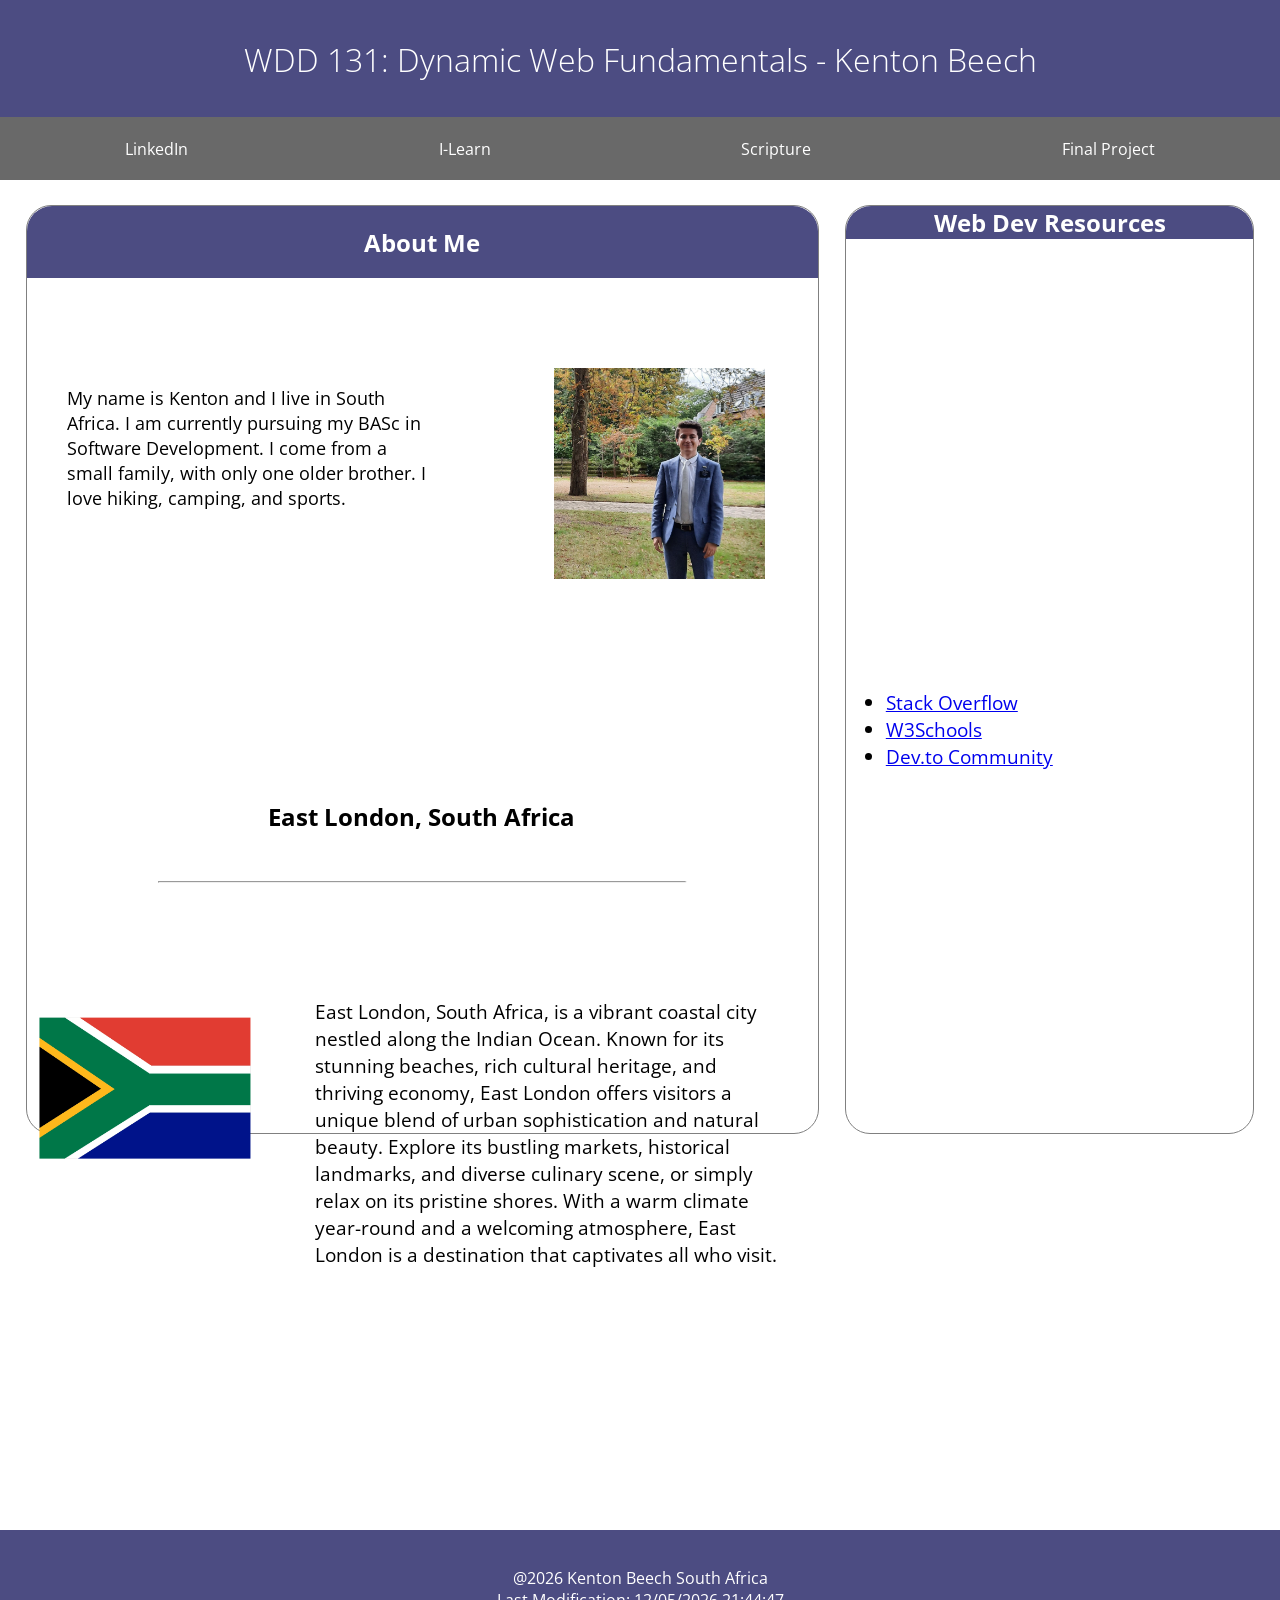
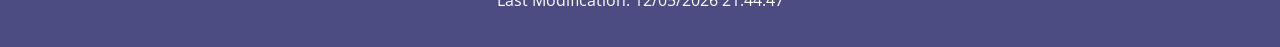
==== index.html @ 015e10ee "Completed week 01 assignment." ====
<!DOCTYPE html>
<html lang="en">
	<head>
		<meta charset="UTF-8" />
		<meta name="viewport" content="width=device-width, initial-scale=1.0" />
		<meta name="author" content="Kenton Beech" />
		<meta
			name="description"
			content="Welcome to Kenton Beech's WDD131 - Dynamic Web Fundamentals webpage! Explore Kenton's projects, insights, and journey through the world of web development."
		/>

		<link rel="stylesheet" href="styles/base.css" />

		<link rel="preconnect" href="https://fonts.googleapis.com" />
		<link rel="preconnect" href="https://fonts.gstatic.com" crossorigin />
		<link
			href="https://fonts.googleapis.com/css2?family=Open+Sans:ital,wght@0,300..800;1,300..800&family=Roboto:wght@100;400&display=swap"
			rel="stylesheet"
		/>

		<script src="scripts/getdates.js" defer></script>

		<title>WDD 131 - Dynamic Web Fundamentals - Kenton Beech</title>
	</head>
	<body>
		<header>
			<div class="heading">
				<h1>WDD 131: Dynamic Web Fundamentals - Kenton Beech</h1>
			</div>

			<div>
				<nav id="navbar">
					<a href="https://www.linkedin.com/in/kenton-beech/" target="_blank"
						>LinkedIn</a
					>
					<a href="https://byui.instructure.com/" target="_blank">I-Learn</a>
					<a
						href="https://www.churchofjesuschrist.org/study/scriptures/bofm/1-ne/3?lang=eng&id=p7#p7"
						target="_blank"
						>Scripture</a
					>
					<a href="final-project">Final Project</a>
				</nav>
			</div>
		</header>

		<main>
			<div class="card-container">
				<section class="card-1">
					<h2 class="about-me">About Me</h2>
					<p class="about-para">
						My name is Kenton and I live in South Africa. I am currently
						pursuing my BASc in Software Development. I come from a small
						family, with only one older brother. I love hiking, camping, and
						sports.
					</p>
					<div class="profile-image">
						<img
							src="images/134724654_727217484899347_242050392112024345_n.jpg"
							alt="Kenton Profile"
						/>
					</div>
					<h2 class="about-place">East London, South Africa</h2>
					<div class="hr-line"><hr /></div>
					<p class="about-place-para">
						East London, South Africa, is a vibrant coastal city nestled along
						the Indian Ocean. Known for its stunning beaches, rich cultural
						heritage, and thriving economy, East London offers visitors a unique
						blend of urban sophistication and natural beauty. Explore its
						bustling markets, historical landmarks, and diverse culinary scene,
						or simply relax on its pristine shores. With a warm climate
						year-round and a welcoming atmosphere, East London is a destination
						that captivates all who visit.
					</p>
					<div class="about-flag">
						<img src="images/Flag-South-Africa.webp" alt="South African Flag" />
					</div>
				</section>

				<section class="card-2">
					<div class="web-dev-resources">
						<h2>Web Dev Resources</h2>
						<ul class="web-dev-links">
							<li><a href="https://stackoverflow.com/">Stack Overflow</a></li>
							<li><a href="https://www.w3schools.com/">W3Schools</a></li>
							<li><a href="https://dev.to/">Dev.to Community</a></li>
						</ul>
					</div>
				</section>
			</div>
		</main>

		<footer>
			<div class="footer">
				<div class="footer-text">
					<p><span id="currentyear"></span> Kenton Beech South Africa</p>
					<p id="lastModified"></p>
				</div>
			</div>
		</footer>
	</body>
</html>
---- styles/base.css ----
* {
	margin: 0;
}

body {
	font-family: 'Open Sans', sans-serif;
	font-weight: 400;
}

main {
	position: relative;
}

h1 {
	font-weight: 100;
}

/* header h1 {
	position: relative;
	background-color: #23335d;
	color: white;
} */

.heading {
	position: relative;
	background-color: rgba(15, 15, 88, 0.747);
	height: 13svh;
}

.heading h1 {
	position: relative;
	color: white;
	text-align: center;
	top: 50%;
	transform: translateY(-50%);
}

#navbar {
	position: relative;
	display: flex;
	justify-content: space-around;
	align-items: center;
	background-color: dimgrey;
	height: 7svh;
}

#navbar a {
	color: white;
	text-decoration: none;
}

#navbar a:hover {
	filter: brightness(0.8);
	text-shadow: 0 0 3px white;
}

.card-container {
	position: relative;
	display: grid;
	grid-template-columns: 30% 30% 30%;
	justify-content: space-evenly;
	top: 25px;
	height: 80svh;
}

/* .card-1 {
	position: relative;
	display: grid;
	border: 1px solid grey;
	grid-template-columns: 1fr 1fr 1fr;
	grid-template-rows: 50px 200px auto 1fr;
	max-width: 60%;
	margin-left: 1svw;
	top: 25px;
	border-radius: 25px;
} */

.card-1 {
	position: relative;
	grid-column: 1/3;
	display: grid;
	grid-template-columns: 1fr 1fr 1fr;
	grid-template-rows: 8svh 20svh 1fr 1.5fr;
	/* top: 25px; */
	border: 1px solid grey;
	border-radius: 25px;
}

.card-2 {
	position: relative;
	display: grid;
	grid-column: 3/5;
	/* top: 25px; */
	border: 1px solid grey;
	border-radius: 25px;
}

.card-2 .web-dev-resources h2 {
	text-align: center;
	background-color: rgba(15, 15, 88, 0.747);
	color: white;
	border-top-right-radius: 25px;
	border-top-left-radius: 25px;
	justify-content: center;
}

.about-me {
	grid-column: 1/4;
	grid-row: 1/2;
	/* position: relative; */
	display: flex;
	align-items: center;
	justify-content: center;
	background-color: rgba(15, 15, 88, 0.747);
	border-top-right-radius: 25px;
	border-top-left-radius: 25px;
	color: white;
}

.card-1 .about-para {
	position: relative;
	grid-column: 1/3;
	grid-row: 2/3;
	font-size: large;
	line-height: 25px;
	width: 70%;
	top: 12svh;
	left: 40px;
}

.card-1 .profile-image {
	position: relative;
	width: 80%;
	height: auto;
	grid-column: 3/-1;
	grid-row: 2/3;
	top: 10svh;
}

.profile-image img {
	max-width: 100%;
	height: auto;
}

.card-1 .about-place {
	/* grid-column: 1/5;
	grid-row: 3/4; */
	position: relative;
	text-align: center;
	top: 38svh;
	height: 40px;
	width: 299%;
}

.hr-line {
	position: relative;
	top: 47svh;
	width: 200%;
	left: 50%;
	transform: translateX(-50%);
}

.card-1 .about-place-para {
	/* grid-column: 2/4;
	grid-row: 4/5; */
	position: relative;
	padding-left: 25px;
	top: 60svh;
	font-size: larger;
	width: 180%;
	left: -100%;
}

.card-1 .about-flag {
	/* grid-column: 1/2;
	grid-row: 4/5; */
	/* left: 10px;
	right: auto; */
	position: relative;
	width: 80%;
	height: auto;
	top: 10svh;
	margin-left: 1svw;
}

.about-flag img {
	position: absolute;
	top: 30svh;
	left: 50%;
	transform: translate(-50%, -50%);
	/* max-width: 100%;
	max-height: 100%; */
	max-width: 100%;
	height: auto;
}

.web-dev-resources .web-dev-links {
	position: relative;
	font-size: larger;
	top: 50svh;
}

.footer {
	position: relative;
	bottom: -70svh;
	height: 13svh;
	text-align: center;
	background-color: rgba(15, 15, 88, 0.747);
	color: white;
}

.footer-text {
	position: relative;
	top: 50%;
	transform: translateY(-50%);
}

/* .card-2 {
	position: relative;
	margin: 0 0 0 auto;
	margin-right: 1svw;
	display: grid;
	border: 1px solid grey;
	grid-template-columns: 1fr;
	grid-template-rows: 50px 200px auto 1fr;
	max-width: 35%;
	border-radius: 25px;
	border: 1px solid grey;
} */
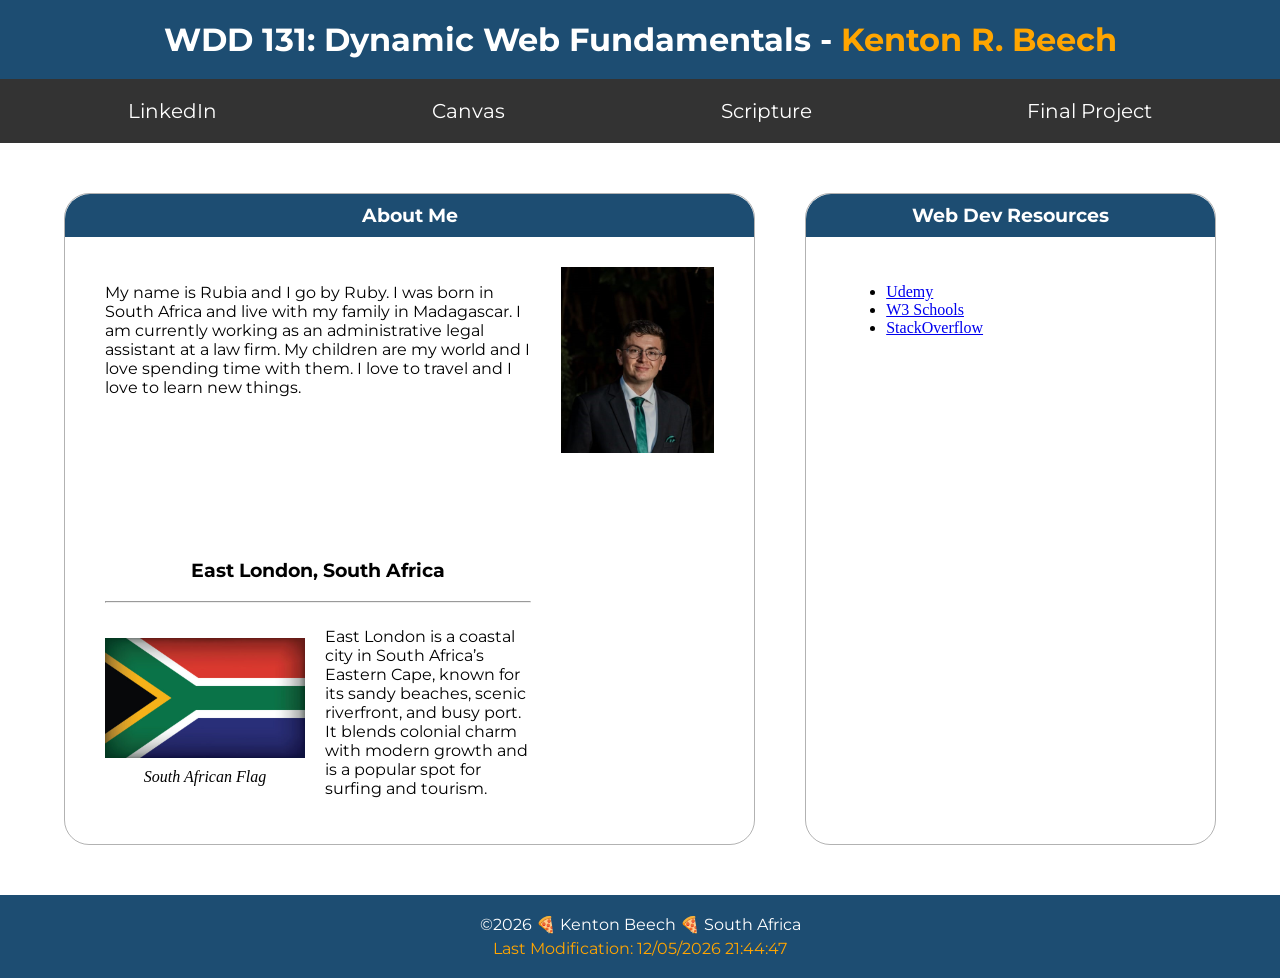
==== commit b5db64db: "Completed week 1 assignment." ====
--- a/index.html
+++ b/index.html
@@ -3,99 +3,133 @@
 	<head>
 		<meta charset="UTF-8" />
 		<meta name="viewport" content="width=device-width, initial-scale=1.0" />
-		<meta name="author" content="Kenton Beech" />
+		<meta author="Kenton Beech" />
 		<meta
 			name="description"
-			content="Welcome to Kenton Beech's WDD131 - Dynamic Web Fundamentals webpage! Explore Kenton's projects, insights, and journey through the world of web development."
+			content="WDD 131 - Dynamic Web Fundamentals for Kenton Beech. This project contains all the files required for the coursework throughout the semester."
 		/>
-
 		<link rel="stylesheet" href="styles/base.css" />
-
+		<!-- LINKS TO MONTSERRAT FONT -->
 		<link rel="preconnect" href="https://fonts.googleapis.com" />
 		<link rel="preconnect" href="https://fonts.gstatic.com" crossorigin />
 		<link
-			href="https://fonts.googleapis.com/css2?family=Open+Sans:ital,wght@0,300..800;1,300..800&family=Roboto:wght@100;400&display=swap"
+			href="https://fonts.googleapis.com/css2?family=Montserrat:ital,wght@0,100..900;1,100..900&display=swap"
 			rel="stylesheet"
 		/>
 
 		<script src="scripts/getdates.js" defer></script>
-
-		<title>WDD 131 - Dynamic Web Fundamentals - Kenton Beech</title>
+		<script src="scripts/main.js" defer></script>
+		<title>WDD 131 – Dynamic Web Fundamentals - Kenton Beech</title>
 	</head>
 	<body>
-		<header>
-			<div class="heading">
-				<h1>WDD 131: Dynamic Web Fundamentals - Kenton Beech</h1>
+		<header id="Header">
+			<div id="TopHeader">
+				<h1>
+					WDD 131: Dynamic Web Fundamentals -
+					<span class="full-name">Kenton R. Beech</span>
+				</h1>
+
+				<div id="HamburgerIcon">
+					<span></span>
+					<span></span>
+					<span></span>
+				</div>
 			</div>
 
-			<div>
-				<nav id="navbar">
-					<a href="https://www.linkedin.com/in/kenton-beech/" target="_blank"
-						>LinkedIn</a
-					>
-					<a href="https://byui.instructure.com/" target="_blank">I-Learn</a>
-					<a
-						href="https://www.churchofjesuschrist.org/study/scriptures/bofm/1-ne/3?lang=eng&id=p7#p7"
-						target="_blank"
-						>Scripture</a
-					>
-					<a href="final-project">Final Project</a>
-				</nav>
+			<div id="Nav">
+				<ul>
+					<li><a href="#">LinkedIn</a></li>
+					<li><a href="#">Canvas</a></li>
+					<li><a href="#">Scripture</a></li>
+					<li><a href="#">Final Project</a></li>
+				</ul>
 			</div>
 		</header>
 
-		<main>
-			<div class="card-container">
-				<section class="card-1">
-					<h2 class="about-me">About Me</h2>
-					<p class="about-para">
-						My name is Kenton and I live in South Africa. I am currently
-						pursuing my BASc in Software Development. I come from a small
-						family, with only one older brother. I love hiking, camping, and
-						sports.
-					</p>
-					<div class="profile-image">
-						<img
-							src="images/134724654_727217484899347_242050392112024345_n.jpg"
-							alt="Kenton Profile"
-						/>
+		<main id="HomeMain">
+			<div id="Container">
+				<div id="GridContainer">
+					<div id="Card-1" class="cards">
+						<div class="card-heading">
+							<h3>About Me</h3>
+						</div>
+
+						<div class="card-content">
+							<div id="Profile">
+								<p>
+									My name is Rubia and I go by Ruby. I was born in South Africa
+									and live with my family in Madagascar. I am currently working
+									as an administrative legal assistant at a law firm. My
+									children are my world and I love spending time with them. I
+									love to travel and I love to learn new things.
+								</p>
+							</div>
+
+							<div id="ProfileImg">
+								<img src="images/portrait.jpg" alt="" />
+							</div>
+
+							<div id="Country">
+								<h3>East London, South Africa</h3>
+								<hr />
+
+								<div id="CountryContent">
+									<div id="ImageAndCaption">
+										<img src="images/south-africa.jpg" alt="" />
+										<span class="flag-caption">South African Flag</span>
+									</div>
+
+									<p>
+										East London is a coastal city in South Africa’s Eastern
+										Cape, known for its sandy beaches, scenic riverfront, and
+										busy port. It blends colonial charm with modern growth and
+										is a popular spot for surfing and tourism.
+									</p>
+								</div>
+							</div>
+						</div>
 					</div>
-					<h2 class="about-place">East London, South Africa</h2>
-					<div class="hr-line"><hr /></div>
-					<p class="about-place-para">
-						East London, South Africa, is a vibrant coastal city nestled along
-						the Indian Ocean. Known for its stunning beaches, rich cultural
-						heritage, and thriving economy, East London offers visitors a unique
-						blend of urban sophistication and natural beauty. Explore its
-						bustling markets, historical landmarks, and diverse culinary scene,
-						or simply relax on its pristine shores. With a warm climate
-						year-round and a welcoming atmosphere, East London is a destination
-						that captivates all who visit.
-					</p>
-					<div class="about-flag">
-						<img src="images/Flag-South-Africa.webp" alt="South African Flag" />
+
+					<div id="Card-2" class="cards">
+						<div class="card-heading">
+							<h3>Web Dev Resources</h3>
+						</div>
+
+						<div class="card-content">
+							<div id="ResourcesLinks">
+								<ul>
+									<li>
+										<a href="https://www.udemy.com/" target="_blank">Udemy</a>
+									</li>
+									<li>
+										<a href="https://www.w3schools.com/" target="_blank"
+											>W3 Schools</a
+										>
+									</li>
+									<li>
+										<a
+											href="https://stackoverflow.com/questions"
+											target="_blank"
+											>StackOverflow</a
+										>
+									</li>
+								</ul>
+							</div>
+						</div>
 					</div>
-				</section>
-
-				<section class="card-2">
-					<div class="web-dev-resources">
-						<h2>Web Dev Resources</h2>
-						<ul class="web-dev-links">
-							<li><a href="https://stackoverflow.com/">Stack Overflow</a></li>
-							<li><a href="https://www.w3schools.com/">W3Schools</a></li>
-							<li><a href="https://dev.to/">Dev.to Community</a></li>
-						</ul>
-					</div>
-				</section>
+				</div>
 			</div>
 		</main>
 
-		<footer>
-			<div class="footer">
-				<div class="footer-text">
-					<p><span id="currentyear"></span> Kenton Beech South Africa</p>
-					<p id="lastModified"></p>
-				</div>
+		<footer id="Footer">
+			<div id="FooterContent">
+				<span id="TopRow">
+					<p>©<span id="currentyear"></span> 🍕 Kenton Beech 🍕 South Africa</p>
+				</span>
+
+				<span id="BottomRow">
+					<p>Last Modification: <span id="lastModified"></span></p>
+				</span>
 			</div>
 		</footer>
 	</body>
--- a/styles/base.css
+++ b/styles/base.css
@@ -1,229 +1,322 @@
+:root {
+	--font-family: 'Montserrat';
+}
+
+html,
+body {
+	margin: 0;
+}
+
 * {
+	box-sizing: border-box;
+}
+
+#HomeMain {
+	width: 90%;
+	max-width: 1440px;
+	margin: 50px auto;
+}
+
+h1,
+h2,
+h3,
+h4,
+h5,
+h6,
+p {
+	font-family: 'Montserrat';
+}
+
+/* HEADER STYLES */
+
+#TopHeader > h1 {
+	font-family: var(--font-family);
+	margin: 0 auto;
+	color: #fff;
+	text-align: center;
+}
+
+.full-name {
+	color: orange;
+}
+
+#TopHeader {
+	background-color: #1d4d72;
+	padding: 20px;
+	display: flex;
+	align-items: center;
+	justify-content: space-between;
+}
+
+#Nav {
+	background-color: #333;
+	transition: top 1s ease;
+}
+
+#Nav.active {
+	top: 0;
+}
+
+#Nav > ul {
 	margin: 0;
-}
-
-body {
-	font-family: 'Open Sans', sans-serif;
-	font-weight: 400;
-}
-
-main {
+	display: flex;
+	justify-content: space-around;
+	padding: 20px;
+	align-items: center;
+}
+
+#Nav > ul > li {
+	list-style-type: none;
+}
+
+#Nav > ul > li > a {
+	color: #fff;
+	text-decoration: none;
+	font-family: var(--font-family);
+	font-size: 20px;
+}
+
+#Nav > ul > li:hover a {
+	color: orange;
+}
+
+#HamburgerIcon {
+	display: none;
+}
+
+#HamburgerIcon span {
 	position: relative;
-}
-
-h1 {
-	font-weight: 100;
-}
-
-/* header h1 {
-	position: relative;
-	background-color: #23335d;
-	color: white;
+	left: 0;
+	top: 0;
+	background-color: #fff;
+	display: block;
+	width: 25px;
+	height: 2px;
+	margin-top: 5px;
+	transition: transform 0.5s ease, left 0.5s ease, top 0.5s ease;
+}
+
+#HamburgerIcon span:first-child {
+	margin-top: 0;
+}
+
+#HamburgerIcon.active span:first-child {
+	transform: rotate(-45deg);
+	top: 5px;
+}
+
+#HamburgerIcon.active span:nth-child(2) {
+	left: 50px;
+}
+
+#HamburgerIcon.active span:last-child {
+	transform: rotate(45deg);
+	top: -9px;
+}
+
+/* END OF HEADER STYLES */
+
+/* MAIN STYLES */
+
+#GridContainer {
+	display: grid;
+	grid-template-columns: 60% 1fr;
+	gap: 50px;
+}
+
+@media (max-width: 1220px) {
+	#GridContainer {
+		grid-template-columns: 1fr;
+	}
+}
+
+.cards {
+	border: 1px solid rgba(0, 0, 0, 0.3);
+	border-radius: 25px;
+	/* padding: 0 0 20px; */
+}
+
+.card-heading {
+	background-color: #1d4d72;
+	border-top-left-radius: 25px;
+	border-top-right-radius: 25px;
+}
+
+.card-heading h3 {
+	text-align: center;
+	color: #fff;
+	margin: 0;
+	padding: 10px 0;
+}
+
+.card-content {
+	display: flex;
+	flex-direction: column;
+	justify-content: center;
+	padding: 30px 40px;
+}
+
+.card-content:has(#Profile) {
+	display: grid;
+	grid-template-columns: 70% 1fr;
+	grid-template-rows: repeat(2, 1fr);
+	column-gap: 30px;
+}
+
+@media (max-width: 800px) {
+	.card-content:has(#Profile) {
+		display: grid;
+		grid-template-columns: 1fr;
+		grid-template-rows: max-content max-content max-content;
+		column-gap: 30px;
+		row-gap: 20px;
+		justify-content: center;
+	}
+
+	#Profile > p {
+		text-align: center;
+	}
+
+	#ProfileImg {
+		max-width: 200px;
+		width: 100%;
+		height: max-content;
+		grid-row: 2/3;
+		margin: auto;
+	}
+
+	#Country {
+		grid-row: 3/4;
+		margin: auto;
+	}
+}
+
+@media (max-width: 550px) {
+	#CountryContent {
+		grid-template-columns: 1fr;
+		grid-template-rows: max-content max-content;
+		align-items: center;
+	}
+
+	#CountryContent > #ImageAndCaption {
+		grid-column: 1/3;
+	}
+
+	#CountryContent > p {
+		grid-column: 1/3;
+		grid-row: 2/3;
+		text-align: center;
+	}
+	.card-content {
+		padding: 30px 10px;
+	}
+}
+
+/* #Profile {
+	display: flex;
+	gap: 30px;
 } */
 
-.heading {
-	position: relative;
-	background-color: rgba(15, 15, 88, 0.747);
-	height: 13svh;
-}
-
-.heading h1 {
-	position: relative;
-	color: white;
+#ProfileImg img {
+	max-width: 200px;
+	width: 100%;
+	height: max-content;
+}
+
+#Country > h3 {
 	text-align: center;
-	top: 50%;
-	transform: translateY(-50%);
-}
-
-#navbar {
-	position: relative;
-	display: flex;
-	justify-content: space-around;
+}
+
+#CountryContent {
+	display: grid;
+	grid-template-columns: 200px 1fr;
+	gap: 20px;
 	align-items: center;
-	background-color: dimgrey;
-	height: 7svh;
-}
-
-#navbar a {
-	color: white;
-	text-decoration: none;
-}
-
-#navbar a:hover {
-	filter: brightness(0.8);
-	text-shadow: 0 0 3px white;
-}
-
-.card-container {
-	position: relative;
-	display: grid;
-	grid-template-columns: 30% 30% 30%;
-	justify-content: space-evenly;
-	top: 25px;
-	height: 80svh;
-}
-
-/* .card-1 {
-	position: relative;
-	display: grid;
-	border: 1px solid grey;
-	grid-template-columns: 1fr 1fr 1fr;
-	grid-template-rows: 50px 200px auto 1fr;
-	max-width: 60%;
-	margin-left: 1svw;
-	top: 25px;
-	border-radius: 25px;
+}
+
+#ImageAndCaption {
+	display: flex;
+	flex-direction: column;
+}
+
+#ImageAndCaption > .flag-caption {
+	text-align: center;
+	padding-top: 10px;
+	font-style: italic;
+}
+
+/* #CountryContent > #ImageAndCaption > img {
+	max-width: 150px;
+	width: 100%;
+	height: max-content;
 } */
 
-.card-1 {
-	position: relative;
-	grid-column: 1/3;
-	display: grid;
-	grid-template-columns: 1fr 1fr 1fr;
-	grid-template-rows: 8svh 20svh 1fr 1.5fr;
-	/* top: 25px; */
-	border: 1px solid grey;
-	border-radius: 25px;
-}
-
-.card-2 {
-	position: relative;
-	display: grid;
-	grid-column: 3/5;
-	/* top: 25px; */
-	border: 1px solid grey;
-	border-radius: 25px;
-}
-
-.card-2 .web-dev-resources h2 {
-	text-align: center;
-	background-color: rgba(15, 15, 88, 0.747);
-	color: white;
-	border-top-right-radius: 25px;
-	border-top-left-radius: 25px;
+/* END OF MAIN STYLES */
+
+/* FOOTER STYLES */
+
+#Footer {
+	background-color: #1d4d72;
+}
+
+#Footer p {
+	margin: 0;
+	color: #fff;
+}
+
+#FooterContent {
+	display: flex;
+	flex-direction: column;
 	justify-content: center;
-}
-
-.about-me {
-	grid-column: 1/4;
-	grid-row: 1/2;
-	/* position: relative; */
-	display: flex;
 	align-items: center;
-	justify-content: center;
-	background-color: rgba(15, 15, 88, 0.747);
-	border-top-right-radius: 25px;
-	border-top-left-radius: 25px;
-	color: white;
-}
-
-.card-1 .about-para {
-	position: relative;
-	grid-column: 1/3;
-	grid-row: 2/3;
-	font-size: large;
-	line-height: 25px;
-	width: 70%;
-	top: 12svh;
-	left: 40px;
-}
-
-.card-1 .profile-image {
-	position: relative;
-	width: 80%;
-	height: auto;
-	grid-column: 3/-1;
-	grid-row: 2/3;
-	top: 10svh;
-}
-
-.profile-image img {
-	max-width: 100%;
-	height: auto;
-}
-
-.card-1 .about-place {
-	/* grid-column: 1/5;
-	grid-row: 3/4; */
-	position: relative;
-	text-align: center;
-	top: 38svh;
-	height: 40px;
-	width: 299%;
-}
-
-.hr-line {
-	position: relative;
-	top: 47svh;
-	width: 200%;
-	left: 50%;
-	transform: translateX(-50%);
-}
-
-.card-1 .about-place-para {
-	/* grid-column: 2/4;
-	grid-row: 4/5; */
-	position: relative;
-	padding-left: 25px;
-	top: 60svh;
-	font-size: larger;
-	width: 180%;
-	left: -100%;
-}
-
-.card-1 .about-flag {
-	/* grid-column: 1/2;
-	grid-row: 4/5; */
-	/* left: 10px;
-	right: auto; */
-	position: relative;
-	width: 80%;
-	height: auto;
-	top: 10svh;
-	margin-left: 1svw;
-}
-
-.about-flag img {
-	position: absolute;
-	top: 30svh;
-	left: 50%;
-	transform: translate(-50%, -50%);
-	/* max-width: 100%;
-	max-height: 100%; */
-	max-width: 100%;
-	height: auto;
-}
-
-.web-dev-resources .web-dev-links {
-	position: relative;
-	font-size: larger;
-	top: 50svh;
-}
-
-.footer {
-	position: relative;
-	bottom: -70svh;
-	height: 13svh;
-	text-align: center;
-	background-color: rgba(15, 15, 88, 0.747);
-	color: white;
-}
-
-.footer-text {
-	position: relative;
-	top: 50%;
-	transform: translateY(-50%);
-}
-
-/* .card-2 {
-	position: relative;
-	margin: 0 0 0 auto;
-	margin-right: 1svw;
-	display: grid;
-	border: 1px solid grey;
-	grid-template-columns: 1fr;
-	grid-template-rows: 50px 200px auto 1fr;
-	max-width: 35%;
-	border-radius: 25px;
-	border: 1px solid grey;
-} */
+	gap: 5px;
+	padding: 20px 0;
+}
+
+#BottomRow > p {
+	color: orange;
+}
+
+/* END OF FOOTER STYLES */
+
+/* MEDIA QUERIES */
+
+@media (max-width: 980px) {
+	#TopHeader {
+		position: relative;
+		z-index: 9;
+	}
+
+	#TopHeader > h1 {
+		font-size: 20px;
+	}
+
+	#HamburgerIcon {
+		display: block;
+	}
+
+	#Nav {
+		/* display: none; */
+		position: absolute;
+		top: -100vh;
+		height: 100vh;
+		width: 100vw;
+	}
+
+	#Nav ul {
+		flex-direction: column;
+		align-items: center;
+		justify-content: center;
+		gap: 30px;
+		height: 100%;
+		padding: 0;
+	}
+}
+
+@media (max-width: 460px) {
+	#TopHeader > h1 {
+		font-size: 18px;
+	}
+}
+
+/* END OF MEDIA QUERIES */
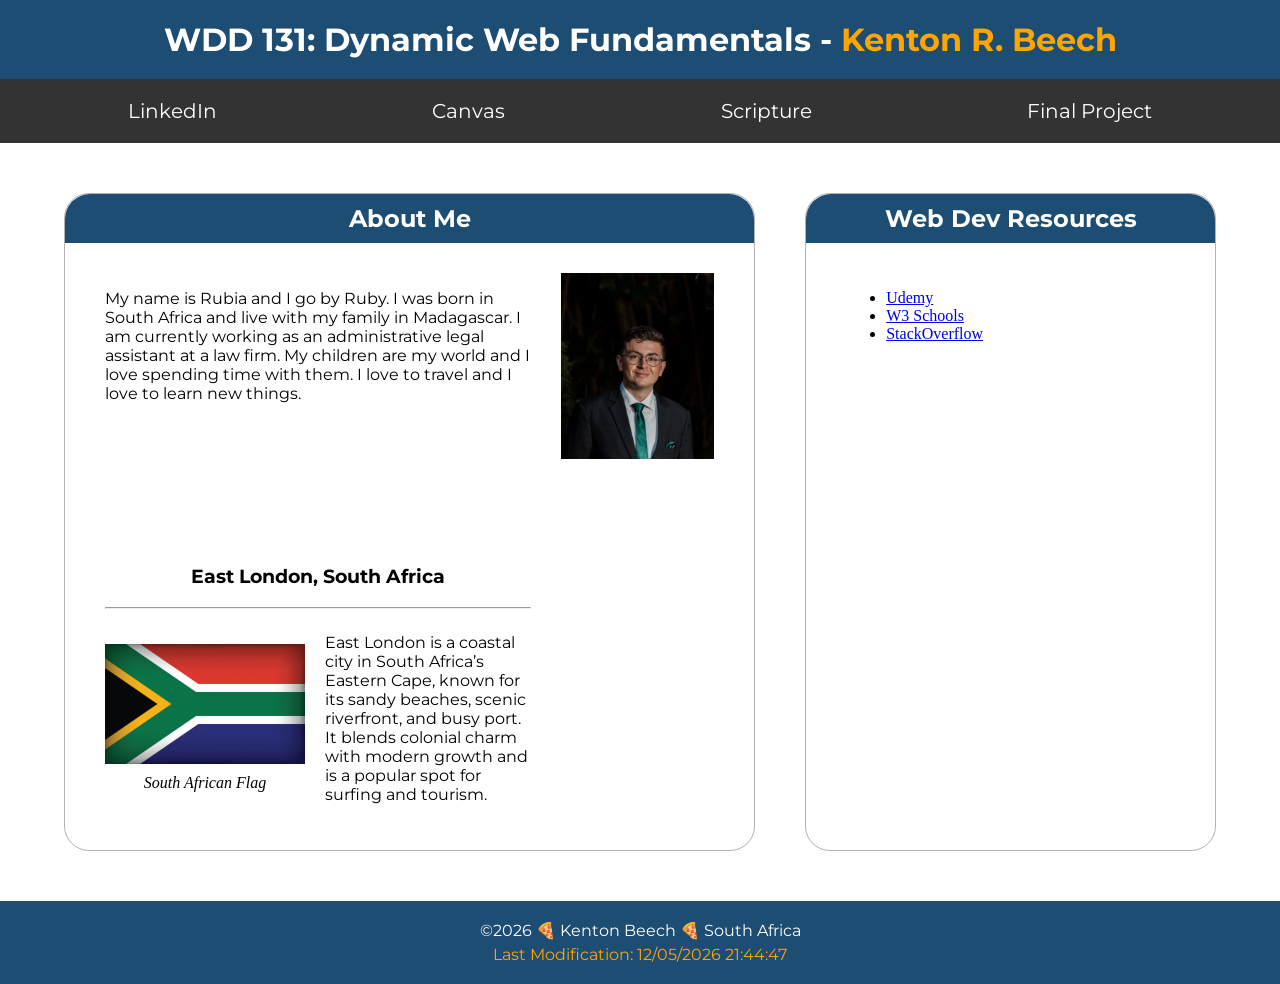
==== commit f6e84985: "Updated h3 tags to h2." ====
--- a/index.html
+++ b/index.html
@@ -51,7 +51,7 @@
 				<div id="GridContainer">
 					<div id="Card-1" class="cards">
 						<div class="card-heading">
-							<h3>About Me</h3>
+							<h2>About Me</h2>
 						</div>
 
 						<div class="card-content">
@@ -92,7 +92,7 @@
 
 					<div id="Card-2" class="cards">
 						<div class="card-heading">
-							<h3>Web Dev Resources</h3>
+							<h2>Web Dev Resources</h2>
 						</div>
 
 						<div class="card-content">
--- a/styles/base.css
+++ b/styles/base.css
@@ -142,7 +142,7 @@
 	border-top-right-radius: 25px;
 }
 
-.card-heading h3 {
+.card-heading h2 {
 	text-align: center;
 	color: #fff;
 	margin: 0;
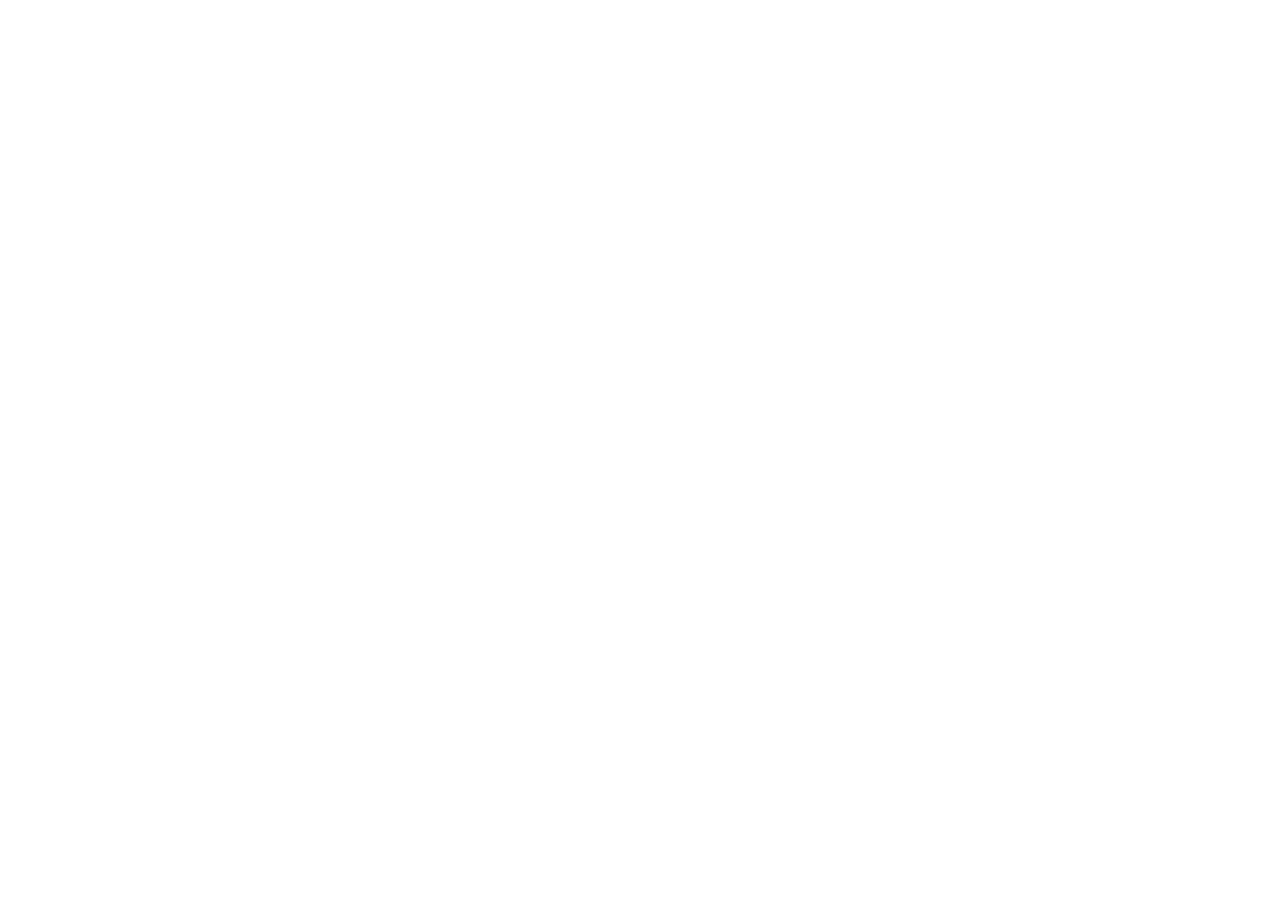
==== commit fb69d524: "Initial commit" ====
--- a/index.html
+++ b/index.html
@@ -1,136 +1,9 @@
 <!DOCTYPE html>
 <html lang="en">
-	<head>
-		<meta charset="UTF-8" />
-		<meta name="viewport" content="width=device-width, initial-scale=1.0" />
-		<meta author="Kenton Beech" />
-		<meta
-			name="description"
-			content="WDD 131 - Dynamic Web Fundamentals for Kenton Beech. This project contains all the files required for the coursework throughout the semester."
-		/>
-		<link rel="stylesheet" href="styles/base.css" />
-		<!-- LINKS TO MONTSERRAT FONT -->
-		<link rel="preconnect" href="https://fonts.googleapis.com" />
-		<link rel="preconnect" href="https://fonts.gstatic.com" crossorigin />
-		<link
-			href="https://fonts.googleapis.com/css2?family=Montserrat:ital,wght@0,100..900;1,100..900&display=swap"
-			rel="stylesheet"
-		/>
-
-		<script src="scripts/getdates.js" defer></script>
-		<script src="scripts/main.js" defer></script>
-		<title>WDD 131 – Dynamic Web Fundamentals - Kenton Beech</title>
-	</head>
-	<body>
-		<header id="Header">
-			<div id="TopHeader">
-				<h1>
-					WDD 131: Dynamic Web Fundamentals -
-					<span class="full-name">Kenton R. Beech</span>
-				</h1>
-
-				<div id="HamburgerIcon">
-					<span></span>
-					<span></span>
-					<span></span>
-				</div>
-			</div>
-
-			<div id="Nav">
-				<ul>
-					<li><a href="#">LinkedIn</a></li>
-					<li><a href="#">Canvas</a></li>
-					<li><a href="#">Scripture</a></li>
-					<li><a href="#">Final Project</a></li>
-				</ul>
-			</div>
-		</header>
-
-		<main id="HomeMain">
-			<div id="Container">
-				<div id="GridContainer">
-					<div id="Card-1" class="cards">
-						<div class="card-heading">
-							<h2>About Me</h2>
-						</div>
-
-						<div class="card-content">
-							<div id="Profile">
-								<p>
-									My name is Rubia and I go by Ruby. I was born in South Africa
-									and live with my family in Madagascar. I am currently working
-									as an administrative legal assistant at a law firm. My
-									children are my world and I love spending time with them. I
-									love to travel and I love to learn new things.
-								</p>
-							</div>
-
-							<div id="ProfileImg">
-								<img src="images/portrait.jpg" alt="" />
-							</div>
-
-							<div id="Country">
-								<h3>East London, South Africa</h3>
-								<hr />
-
-								<div id="CountryContent">
-									<div id="ImageAndCaption">
-										<img src="images/south-africa.jpg" alt="" />
-										<span class="flag-caption">South African Flag</span>
-									</div>
-
-									<p>
-										East London is a coastal city in South Africa’s Eastern
-										Cape, known for its sandy beaches, scenic riverfront, and
-										busy port. It blends colonial charm with modern growth and
-										is a popular spot for surfing and tourism.
-									</p>
-								</div>
-							</div>
-						</div>
-					</div>
-
-					<div id="Card-2" class="cards">
-						<div class="card-heading">
-							<h2>Web Dev Resources</h2>
-						</div>
-
-						<div class="card-content">
-							<div id="ResourcesLinks">
-								<ul>
-									<li>
-										<a href="https://www.udemy.com/" target="_blank">Udemy</a>
-									</li>
-									<li>
-										<a href="https://www.w3schools.com/" target="_blank"
-											>W3 Schools</a
-										>
-									</li>
-									<li>
-										<a
-											href="https://stackoverflow.com/questions"
-											target="_blank"
-											>StackOverflow</a
-										>
-									</li>
-								</ul>
-							</div>
-						</div>
-					</div>
-				</div>
-			</div>
-		</main>
-
-		<footer id="Footer">
-			<div id="FooterContent">
-				<span id="TopRow">
-					<p>©<span id="currentyear"></span> 🍕 Kenton Beech 🍕 South Africa</p>
-				</span>
-
-				<span id="BottomRow">
-					<p>Last Modification: <span id="lastModified"></span></p>
-				</span>
-			</div>
-		</footer>
-	</body>
+  <head>
+    <meta charset="UTF-8" />
+    <meta name="viewport" content="width=device-width, initial-scale=1.0" />
+    <title>WDD 131</title>
+  </head>
+  <body></body>
 </html>
